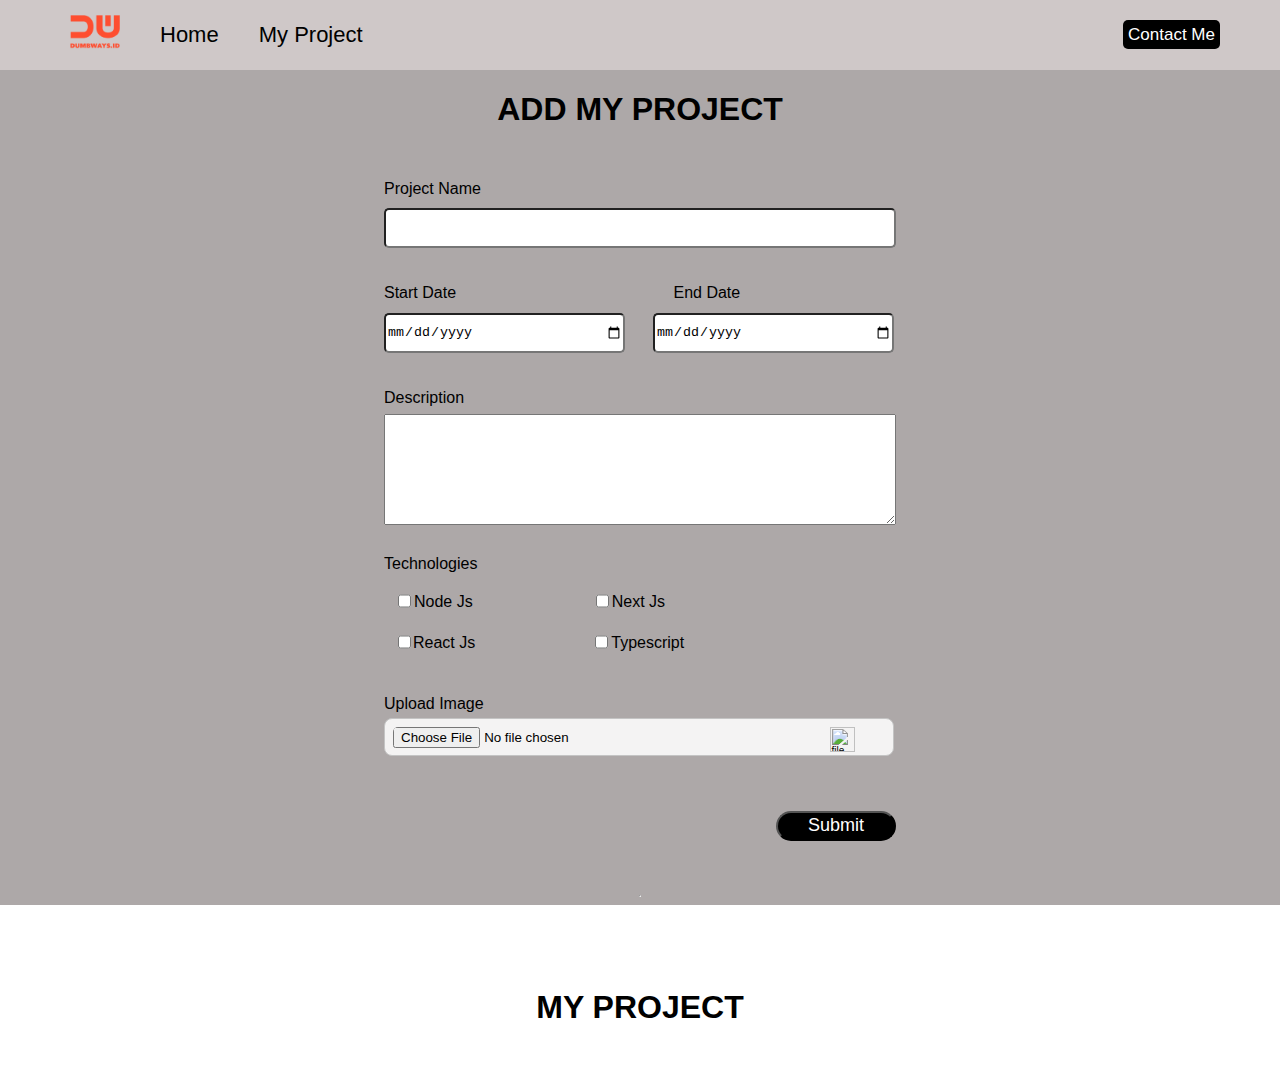
==== My-poject.html @ e85b2733 "first commit" ====
<html>
  <head>
    <title>My Project || DumbWays.id Batch 42 </title>
    <link rel="stylesheet" href="form.css" />
  </head>

  <body>
    <!-- Navbar Start -->
    <nav>
      <ul>  
        <li>
          <a href="index.html"><img src="Assets/image/logo1.png" width="50px" /></a>
        </li>
        <li ><a href="index.html">Home</a></li>
        <li style="width: 300px;" ><a href="">My Project</a></li>
        <li class="nav-flex">
          <a href="form.html"><button" class="btn-contact1">Contact Me</button></a>
        </li>
      </ul>
    </nav>

    <!-- Navbar End -->

    <!-- Form Start -->
    <div class="container1" >
      <div class="blog-form">
        <div class="form-container">
            <form onsubmit="addData(event)">
                <div class="judul">
                  <h1>ADD MY PROJECT</h1>
                </div>

        
                <div class="form">
                  <label for="">Project Name</label>
                  <input type="text" id="name">

                  <div class="tgl">
                      <p class="col-6">
                        <div class="label-date">
                          <label class="label-date1" for="">Start Date</label>
                          <label class="label-date2" for=""> End Date</label> </p>
                        </div>
                        <div class="inp-date">
                          <input class="inp-date1" type="date" id="startDate">
                          <input type="date" id="endDate">
                      </div>
                      </p>
                  </div>

                  <label for="" style="padding-bottom: 7px;">Description</label>
                  <textarea name="" id="description" cols="10" rows="7" style="margin-bottom: 30px;"></textarea>

                  <div class="chekbox-container">
                      <div>
                        <label style="padding-bottom: 20px;">Technologies</label> <br>
                      </div>
                      <div class="checkbox">
                              <div class="check-menu">
                                  <input class="input_tech" type="checkbox" name="node" id="node" value="nodejs"/>
                                  <label for="Node">Node Js</label>

                                  <input style="margin-left: 93px;" class="input_tech" type="checkbox" name="next" id="next" value="nextjs" />
                                  <label for="Next">Next Js</label>
                              </div>

                              <div class="check-menu">
                                  <input style="margin-right: 2px;" class="input_tech" type="checkbox" name="react" id="react" value="reactjs"/>
                                  <label for="React">React Js</label>

                                  <input style="margin-left: 90px;" class="input_tech" type="checkbox" name="typescript" id="typescript" value="typescript" />
                                  <label for="Typescript">Typescript</label>
                              </div>
                      </div>
                  </div>

                  <div>
                    <label>Upload Image</label>
                    <div class="input-blog-image-group">
                      <label for="input-blog-image" style="margin-left: -6 px; margin-top: -5px;">
                        <input type="file" id="input-blog-image" />
                        <img src="assets/icon/file.png" style="width: 25px; margin-top: -5px;"  alt="file" />
                      </label>
                      
                    </div>
                  </div>

                  <div style="margin-bottom: 30px; margin-left: auto;">
                      <button class="btn-submit">Submit</button>
                  </div>
                
              </form>
      </div>
    </div>
    </div>
    <!-- Form End -->

    <!-- MY Project -->
    <hr class="line" />
     
    <div class="project" style="background-color: white; width: 100%; padding-top: 5rem;">
      <div style="margin: auto; width: 90%">
      <div class="container">
        <div class="row">
          <h1 class="title-poject">MY PROJECT</h1>
        </div>
      </div>

    <div class="card" id="list-content" style="display: flex; margin-left: 2px; flex-wrap: wrap; gap: 25px; margin-bottom: 30px;">
      
      <!-- List Project -->
      
      
     </div>
    </div>
    </div>

    <script src="js/form.js"></script>
    <script src="js/blog.js"></script>
  </body>
</html>
---- form.css ----
/* Body */
body {
  background-color: rgb(173, 168, 168);
  font-family: sans-serif;
  margin: 0;
  padding: 0;
}

/* Navbar */
nav {
  background-color: rgb(207, 200, 200);
  width: 100%;
  height: 70px;
  align-items: center;
  display: flex;
}

nav ul {
  display: flex;
  list-style-type: none;
  align-items: center;
  width: 100%;
  margin-left: 10px;
}

nav ul li {
  margin: 20px;
  padding-right: 10px;
  margin-right: 10px;
  font-size: 22px;
}

nav ul li:hover {
  font-weight: bold;
}

a {
  text-decoration: none;
  color: black;
}

.nav-flex {
  display: flex;
  align-items: center;
  cursor: pointer;
  padding-right: 0;
  margin-left: auto;
  justify-content: center;
  margin-right: 60px;
  height: 40px;
}

.btn-contact1 {
  background-color: black;
  color: white;
  padding: 5px;
  border-radius: 5px;
  text-align: center;
  font-size: 17px;
  width: 120%;
  justify-items: center;
}

.btn-contact1:hover {
  background-color: rgb(232, 118, 76);
  color: black;
  border: none;
}

/* End navbar */
/* 
/* Form Start */
.container1 {
  display: flex;
  flex-direction: column;
}

.form {
  /* background-color: red; */
  width: 40%;
  margin: auto;
  display: flex;
  flex-direction: column;
  padding-top: 20px;
  border-radius: 5px;
}

.judul {
  text-align: center;
}

.form {
  border-radius: 5px;
}

label {
  padding-right: 30px;
  padding-top: 10px;
}

input {
  margin-top: 10px;
  height: 40px;
  border-radius: 5px;
}

.tgl {
  display: flex;
  margin-top: 10px;
  flex-direction: column;
}

.tgl p {
  margin-top: 10px;
}

.inp-date {
  margin-top: -15px;
}

.inp-date1 {
  margin-right: 24px;
  margin-left: 0px;
}

.inp-date input {
  width: 47%;
}

.label-date1 {
  margin-right: 183px;
}

.inp-st {
  margin-top: 0px;
  width: 49%;
  margin-right: 1px;
}

.checkbox {
  display: flex;
  flex-direction: column;
  padding: 10px;
  margin-bottom: 20px;
}

.checkbox input {
  vertical-align: middle;
  margin-top: -2px;
  padding: 10px 100px 5px 10px;
  cursor: pointer;
}

.check-menu {
  display: flex;
}

.input-blog-image-group {
  width: 96%;
  font-size: 10px;
  font-weight: 400;
  padding: 8px;
  margin-top: 5px;
  margin-bottom: 20px;
  background: #f4f3f3;
  border: 1px solid #c4c4c4;
  border-radius: 8px;
  cursor: pointer;
  height: 20px;
  align-items: center;
}

.input-blog-image-group label p {
  font-size: 20px;
  background-color: #a29f9f;
  padding: 10px;
  width: 100px;
  position: relative;
  margin-right: -100px;
  border-radius: 5px;
  text-align: center;
}

.input-blog-image-group label {
  cursor: pointer;
  display: flex;
  align-items: center;
  justify-content: space-between;
  height: 100%;
}

.btn-submit {
  width: 120px;
  height: 30px;
  background-color: black;
  color: white;
  margin-left: auto;
  margin-top: 35px;
  justify-content: center;
  align-items: center;
  border-radius: 25px;
  cursor: pointer;
  font-size: 18px;
  display: flex;
  justify-content: flex-end;
  padding-right: 30px;
}

.btn-submit:hover {
  color: black;
  background-color: green;
  border: none;
}

/* List Content */

.card-list {
  width: 30%;
  box-shadow: 1px 2px 2px 2px rgb(106, 99, 99);
}

.isi-card {
  width: 90%;
  margin: auto;
  margin-top: 16px;
}

.title-poject {
  text-align: center;
  margin-bottom: 17px;
  margin-top: 4px;
  font-weight: bold;
}

.card-img {
  width: 100%;
  height: 280px;
  border-radius: 10px;
}

.durasi {
  margin-top: -15px;
  font-size: 14px;
}

.desciption {
  text-align: justify;
}

.icon-image {
  margin: auto;
  padding-right: 100px;
}

.icon-image img {
  padding-right: 14px;
  padding-bottom: 25px;
  width: 25px;
}

.btn-bawah {
  margin: auto;
  margin-top: -10px;
  margin-bottom: 20px;
  justify-content: center;
}

.btn-bawah button {
  width: 30%;
  border-radius: 5px;
  background-color: black;
  color: white;
  font-size: 14px;
  cursor: pointer;
  margin-left: 33px;
  margin-right: 10px;
  border: none;
  padding: 6px;
}

.btn-bawah button:hover {
  background-color: orangered;
  color: black;
}

.technologies img {
  width: 30px;
}

.col-6 {
  width: 50%;
}

.date {
  display: grid;
  gap: 0px 15px;
  grid-template-areas:
    "label-1 label-2"
    "start-date end-date";
}

.label-1 {
  grid-area: label-1;
}

.label-2 {
  grid-area: label-2;
}

.start-date {
  grid-area: start-date;
  width: 100%;
}

.end-date {
  grid-area: end-date;
  width: 100%;
}

@media screen and (max-width: 1200px) {
  .inp-date {
    width: 100%;
    padding: auto;
  }

  .label-date1 {
    margin-right: 116px;
  }

  .inp-date1 {
    margin-right: auto;
    margin-left: 0px;
  }

  .inp-date input {
    width: 49.5%;
  }
}

@media screen and (max-width: 900px) {
  .inp-date {
    width: 100%;
    padding: auto;
  }

  .label-date1 {
    margin-right: 116px;
  }

  .inp-date input {
    width: 48.8%;
  }

  .inp-date1 {
    margin-right: auto;
    margin-left: 0px;
  }
}
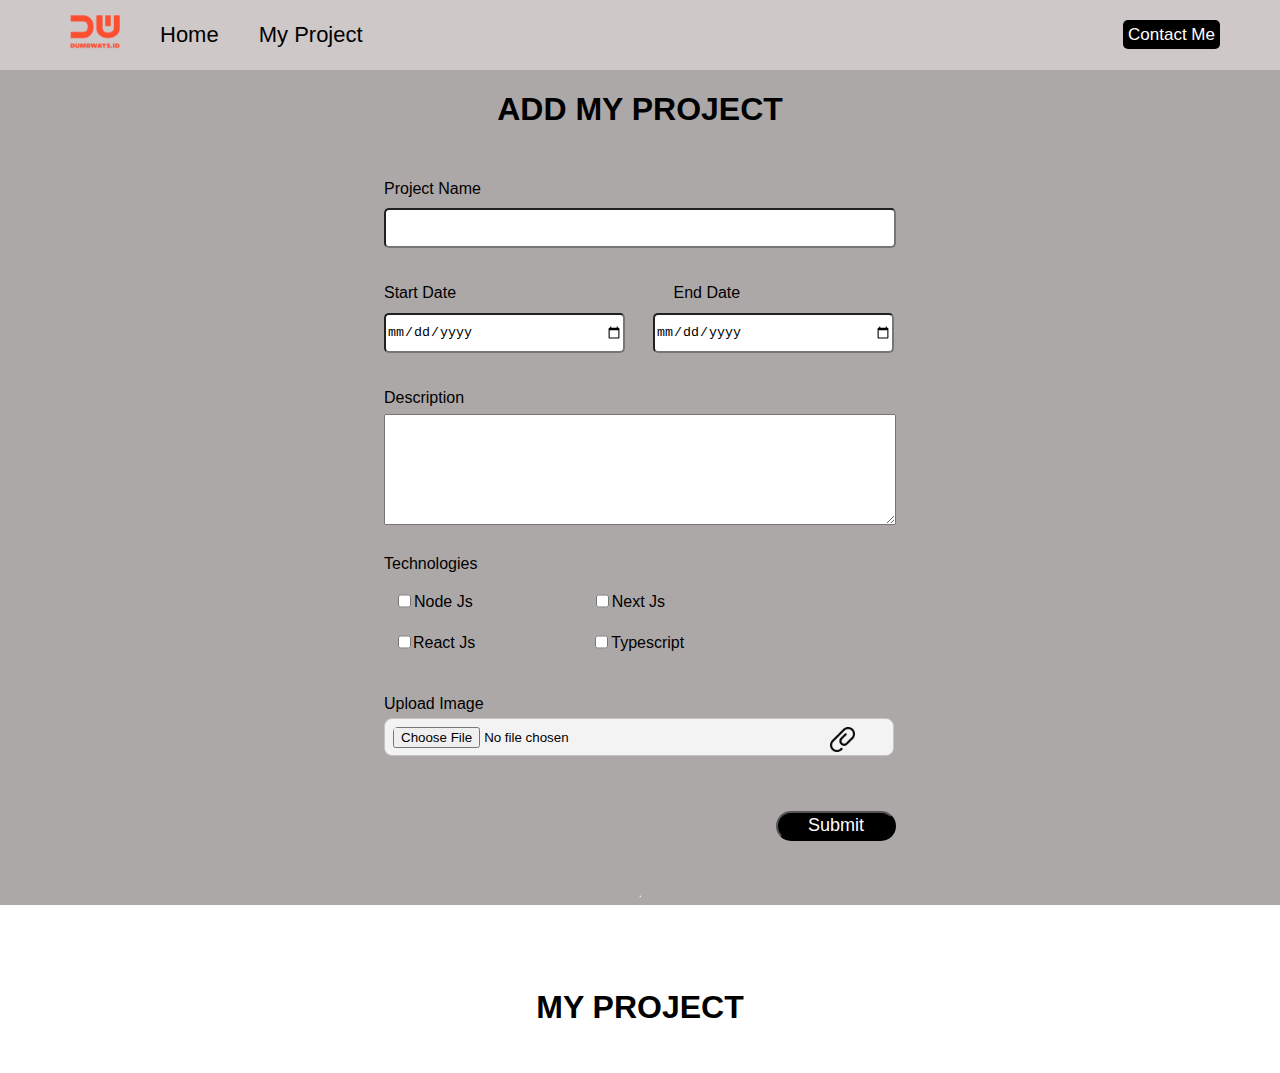
==== commit d117eb4c: "Update My-poject.html" ====
--- a/My-poject.html
+++ b/My-poject.html
@@ -79,7 +79,7 @@
                     <div class="input-blog-image-group">
                       <label for="input-blog-image" style="margin-left: -6 px; margin-top: -5px;">
                         <input type="file" id="input-blog-image" />
-                        <img src="assets/icon/file.png" style="width: 25px; margin-top: -5px;"  alt="file" />
+                        <img src="Assets/icon/file.png" style="width: 25px; margin-top: -5px;"  alt="file" />
                       </label>
                       
                     </div>
